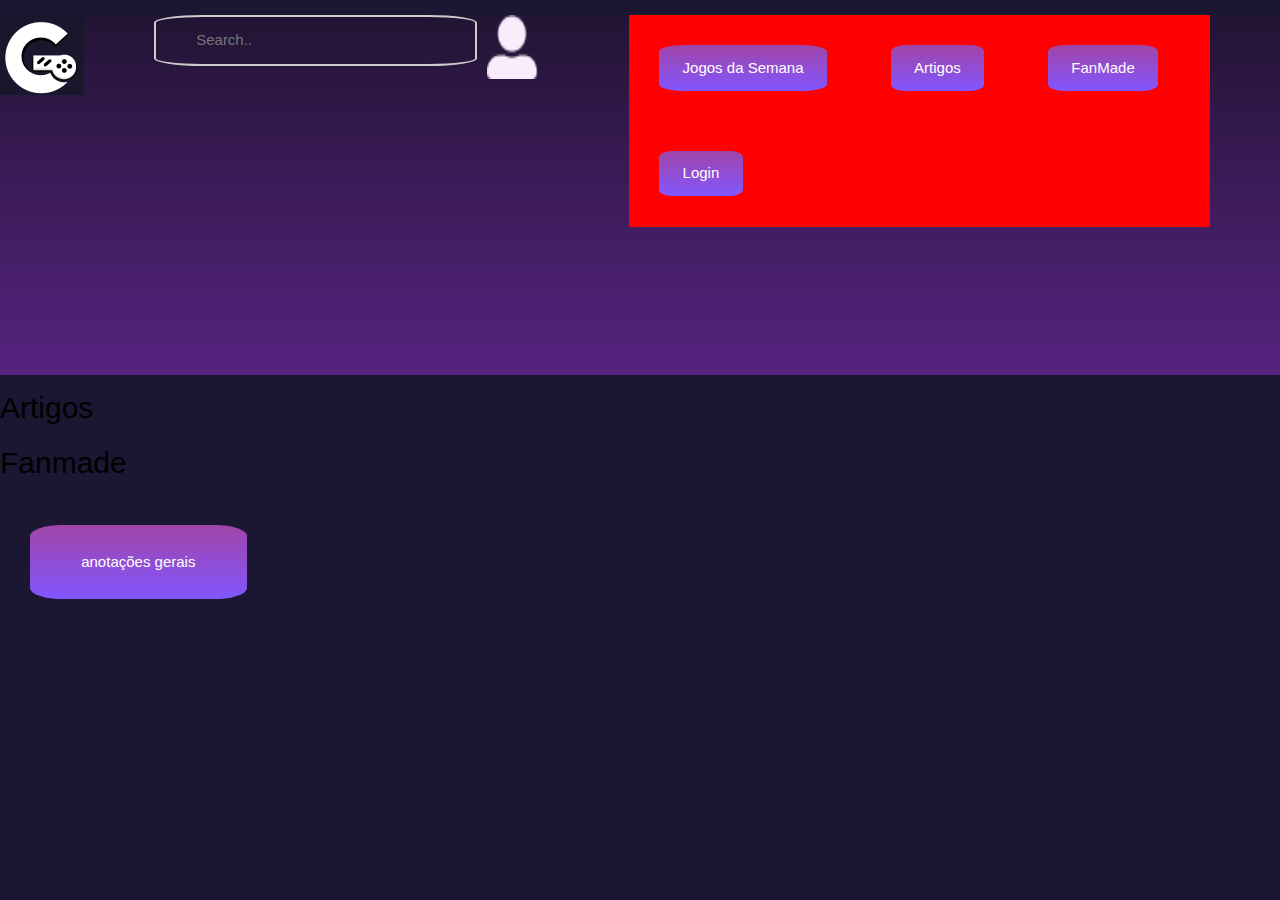
==== gamebook/index.html @ 1e896793 "Add files via upload" ====
<!DOCTYPE html>
<html lang="pt-br">
<head>

  <meta charset="utf-8">
  <link rel="stylesheet" href="style.css">

  <meta name="viewport" content="width=device-width, initial-scale=1">
  
  <!--Link do w3.css-->
  <link rel="stylesheet" href="https://www.w3schools.com/w3css/4/w3.css">
  <title>Gamebook</title>
</head>
<body>

<!--INICIO Área Cabeçalho-->
<header>
<div class="grid-container-cabecalho">
<div class="item1cabecalho"><!--Área de logo-->
  <img src="imagens/home/logo.png" alt="Logo Gamebook">
</div>

<!--Área de busca-->
<div class="item2cabecalho">
  <form>
    <input type="text" name="search" placeholder="Search..">
  </form>

</div>


<!--Área da cabeça do usuário-->
<div class="item3cabecalho">
  <a href="login.html"><img src="imagens/home/Usuário.png"/></a>
</div>

<!--Área dos links -->
<nav class="item4cabecalho">
  <a href="jogossemana.html" class="linksbotao">Jogos da Semana</a>
  <a href="artigos.html" class="linksbotao">Artigos</a>
  <a href="fanmade.html" class="linksbotao">FanMade</a>
  <a href="login.html" class="linksbotao">Login</a>
</nav>

</div>
</header><!--Fim da área cabecalho-->


<!--ÁREA DE JOGOS DA SEMANA
"Essa parte é minha" Bruce, Robert-->
<aside>

</aside>
<section>

</section>
<!--FIM DA ÁREA JOGOS DA SEMANA-->




<!--INICIO DA ÁREA ARTIGOS PRINCIPAIS-->
<!--Digiescolhido: Tuts;
  Descrição: Manhinho seguinte, aqui voce vai ter que copiar e colar um scrol indicator da w3 (atentai que usa Javascript), depois estilizar um card do w3.css, por fim inserir pelo menos 6 cards no scrol indicator, relaxa que errar é normal, esse trabalho não esta no nivel iniciante, ja ta no nível profissional, então calma, beba água, respire fundo e tente, estude, erre, volte, e pense que fazendo dificil o fácil fica mais fácil

link do scrol indicator: https://www.w3schools.com/howto/howto_js_scroll_indicator.asp
link dos cards do w3.css: https://www.w3schools.com/w3css/w3css_cards.asp
link do w3.css: https://www.w3schools.com/w3css/default.asp
Obs: Olhe para o nosso trabalho no figma, e escolha os conteudos mais parecidos-->
<section>
<div>
<h2>Artigos</h2>

</div>
</section>


<!--FIM DA ÁREA ARTIGOS PRINCIPAIS-->








<!--INICIO DA ÁREA FANMADE-->
<!--Jogador: Ricardo Júnior;
Descrição: Aqui, meu querido, você vai aplicar um carrosel(inglês: carousel ou slideshow) de conteudos, depois para prencher o carrosel voce vai usar cards, talvez tenha que fazer adaptações de espaçamento no css, para facilitar tua vida, pode começar usar px, mas quando tiver certeza lembre-se de usar porcentagem em vez do px, outra coisa, aqui vai ser necessário javascritp MAS CALMA NÃO VIRE DO AVESSO, olha a dica ai abaixo;

Dica: achei uma propostas tanto de carousel quanto de card na w3, estude, copia e cole no arquivo, tente, erre, tanta de novo, erre, se frutre, respira fundo, erre, chore de raiva, diga que vai desistir, tente de novo e consiga, é assim mesmo;

link do carousel: https://www.w3schools.com/howto/howto_js_slideshow.asp
link com várias opções de slideshow: https://www.w3schools.com/w3css/w3css_slideshow.asp
link com vários cards: https://www.w3schools.com/w3css/w3css_cards.asp
link da w3.css: https://www.w3schools.com/w3css/default.asp
Obs: Olhe para o nosso trabalho no figma, e escolha os conteudos mais parecidos-->
<section>
  <div>
<h2>Fanmade</h2>



</div>
</section>

<!--FIM DA ÁREA FANMADE-->










<!--PERTO DO FIM, O RODAPÉ-->
<footer>

  <a href="anotações gerais.html" class="linksbotao">anotações gerais</a>

</footer>

</body>
<script src="script.js"></script>
</html>
---- gamebook/style.css ----
/*CSS DO PROJETO GAMEBOOK*/

/*Seletor universal, todas as tags serão afetadas por esse homi*/
*{
  padding: 0;
  margin: 0; /*tanto esse e o de cima é para o site ocupar todo o espaço disponivel da tela, e não ter espaços em volta dos elementos*/
  text-decoration: none;
  list-style: none; /*sem estilos para listas e textos, porem se quiser alterar é só apagar*/
}

body{
  background: var(--backgroundsite);
}

/*DEFINIÇÕES GERAIS*/
/*Aqui coloquei variaveis para agilizar a vida, em vez de repetir as mesmas cores várias vezes*/
:root {
  --backgroundsite: rgb(27, 23, 50);
  --cabecalhoBG: linear-gradient(rgb(34,	20,	52), rgb(87,	35,	128));
  --corgeral: linear-gradient( rgb(160,	69,	168), rgb(130,	86,	255));
  --rodape: linear-gradient( rgb(139,	110,	187), rgb(126,	85,	193));
  --branco: white;
}

p{
  /*1em equivale a 16pixels*/
  font-size: 1.2em;
  color: var(--branco);
}



/*CSS DO CABEÇALHO*/
header{
  background-image: var(--cabecalhoBG);
  height: 40vh; /*vh é uma unidade de medida, significa 40% do total da área visivel*/
  margin-top: 1em;
}

/*o grid é aqui*/
.grid-container-cabecalho{
  display: grid;

  grid-template-areas:
  'item1cabecalho item1cabecalho item2cabecalho item2cabecalho item3cabecalho'
  'item4cabecalho item4cabecalho item4cabecalho item4cabecalho item4cabecalho';
  gap: 10px;
  
}




/*estilização da barra de pesquisa*/
/*Fazer o botão ao lado do pesquisar, ou ai dentro*/
input[type=text] {
  width: 100%;
  box-sizing: border-box;
  border: 2px solid #ccc;
  border-radius: 15%;
  font-size: 1em;
  background-color: var( --rodape);
  padding: 12px 20px 12px 40px;
}


/*estilização da cabeça do usuário*/
.item3cabecalho{
  width:38%; 
  height:30%;
}
.item3cabecalho img{
  width:100%; 
  height:100%;
}

/*estilização dos botões de links do cabeçalho   padding: 1.2em 2em;*/

.item4cabecalho{
  background-color: red;;
}

.linksbotao{
  margin:2em;
  padding: 2% 4%;
  font-size: 1em;
  background: var(--corgeral);
  color: var(--branco);
  border-radius: 15%;
  cursor: pointer;
  display: inline-block;
  border: none;
  transition-duration: 0.4s;
}
.linksbotao:hover {
  box-shadow: 0 12px 16px 0 rgba(0,0,0,0.24), 0 17px 50px 0 rgba(0,0,0,0.19);
}


/*FIM DA ÁREA CABEÇALHO*/


/*INICIO DA ÁREA JOGOS DA SEMANA*/

/*FIM DA ÁREA JOGOS DA SEMANA*/




/*INICIO DA ÁREA ARTIGOS*/

/*FIM DA ÁREA ARTIGOS*/




/*INICIO DA ÁREA FANMADE*/

/*FIM DA ÁREA FANMADE*/


/*FIM CSS DO HOME*/
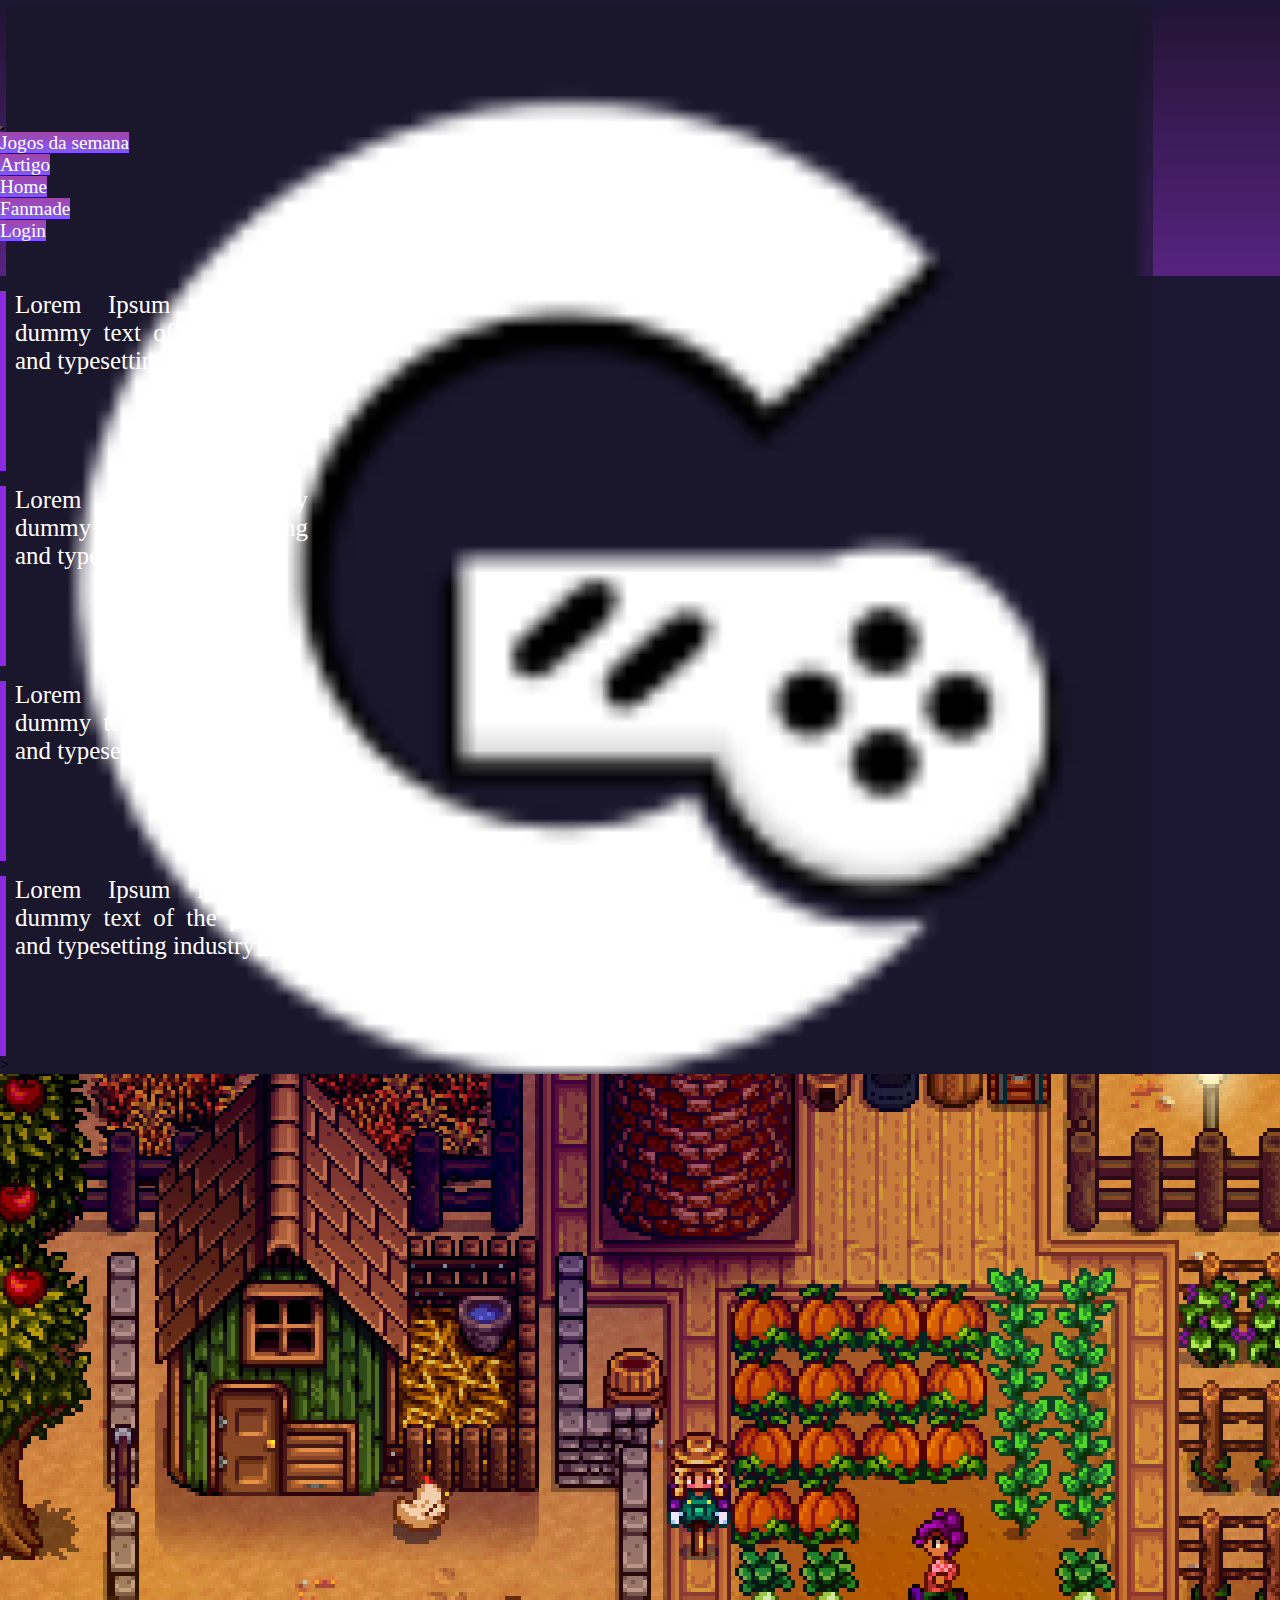
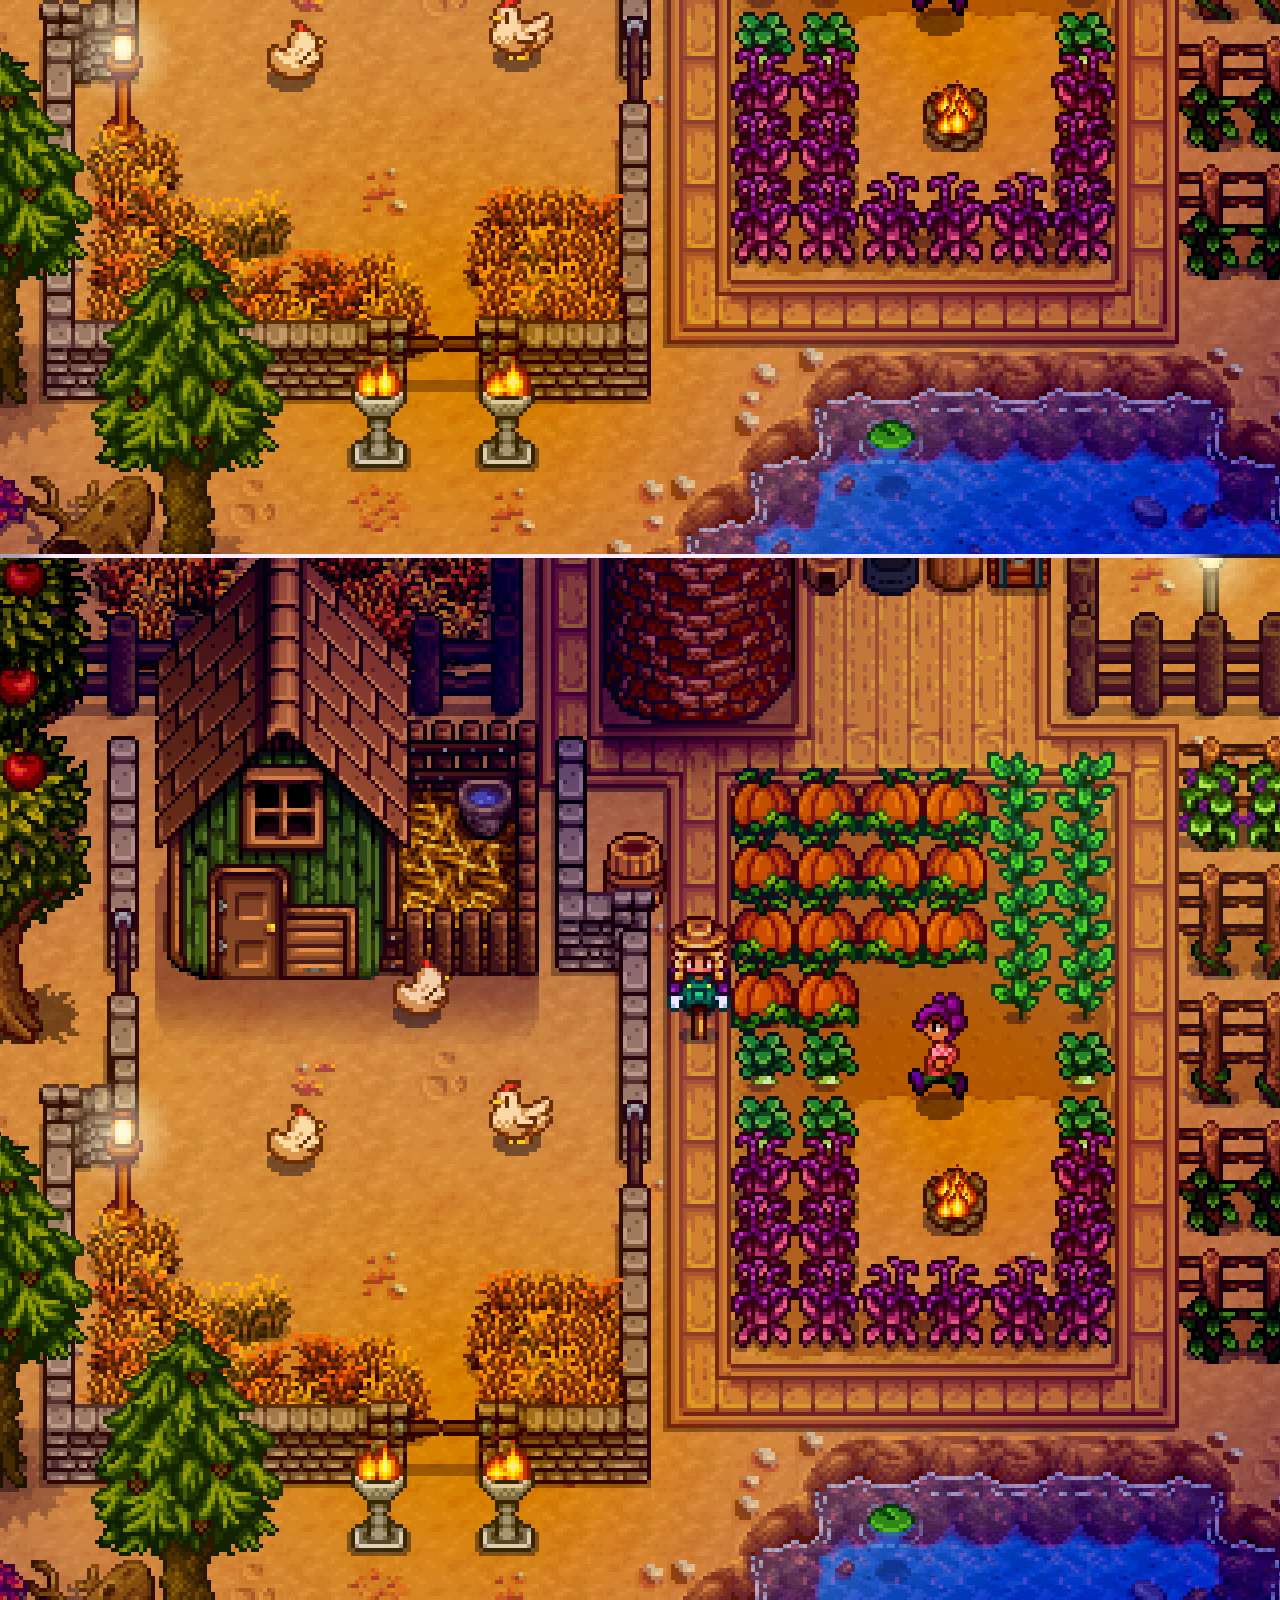
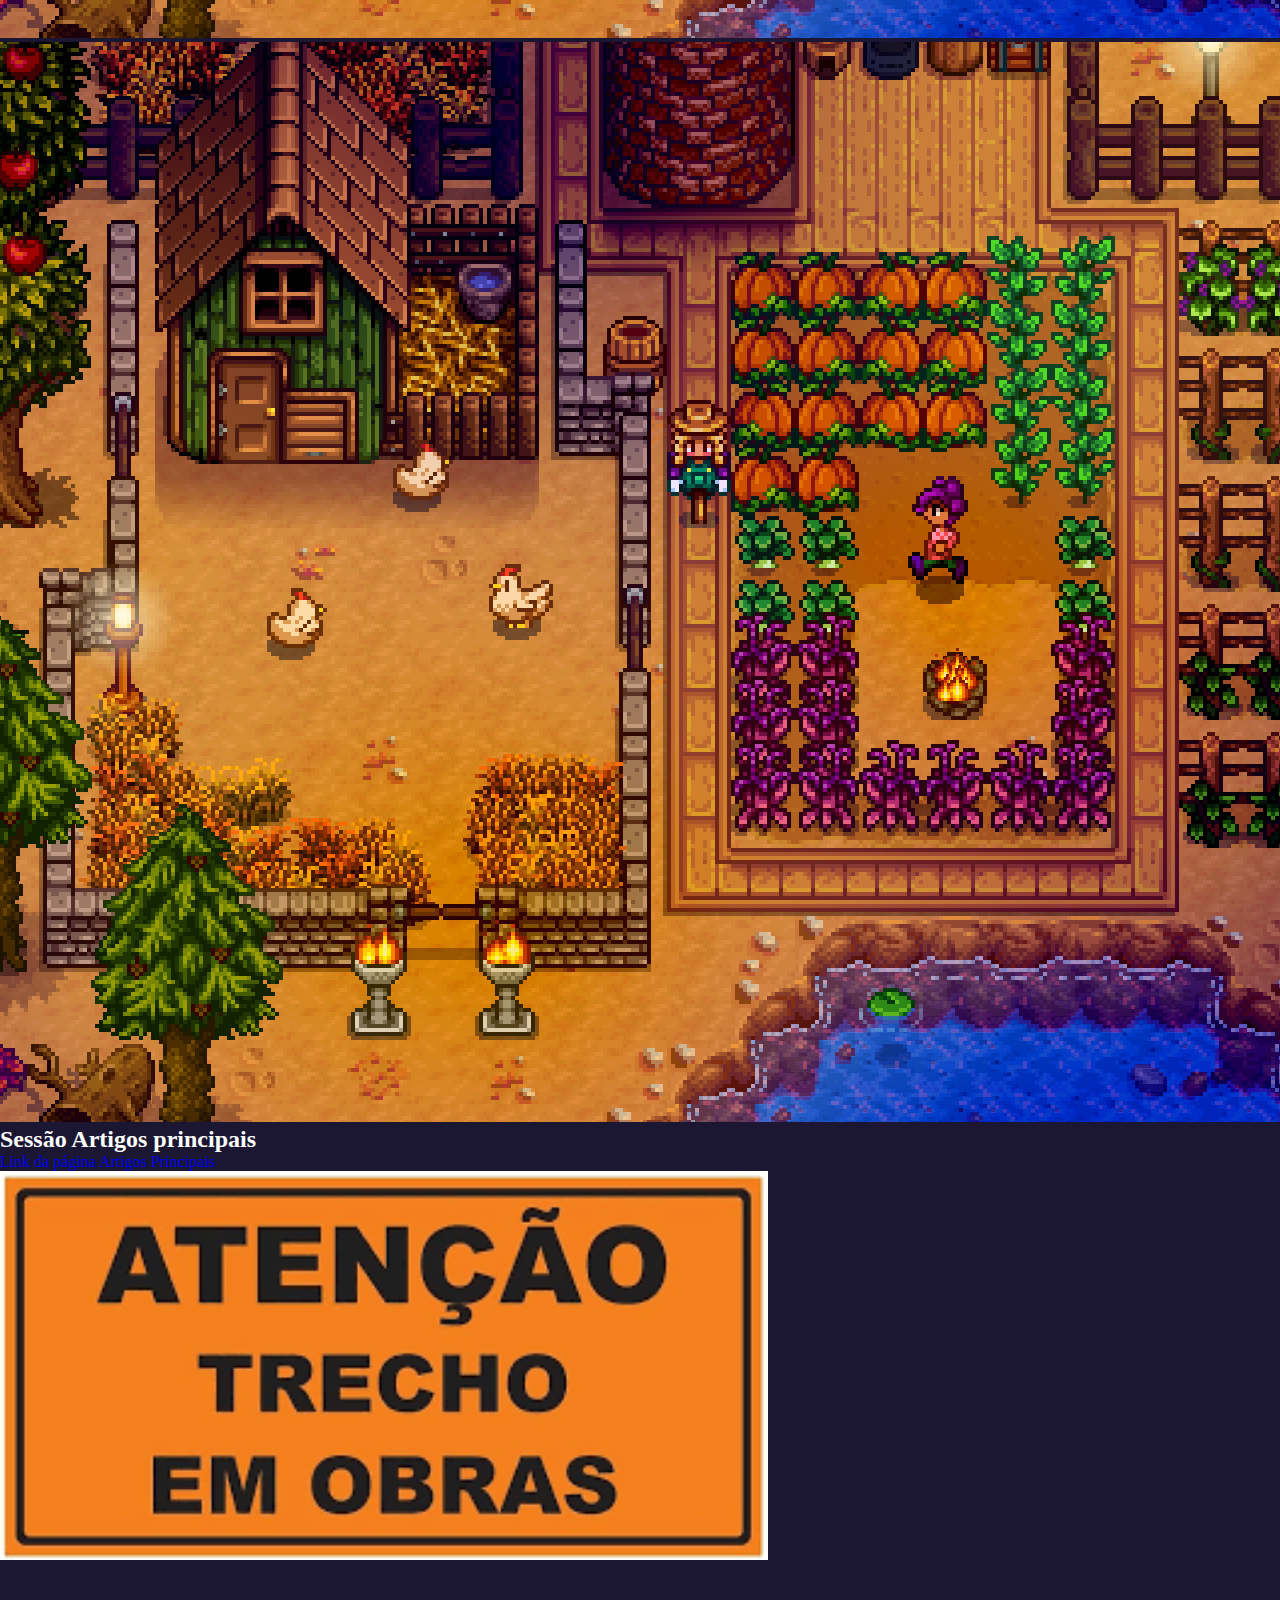
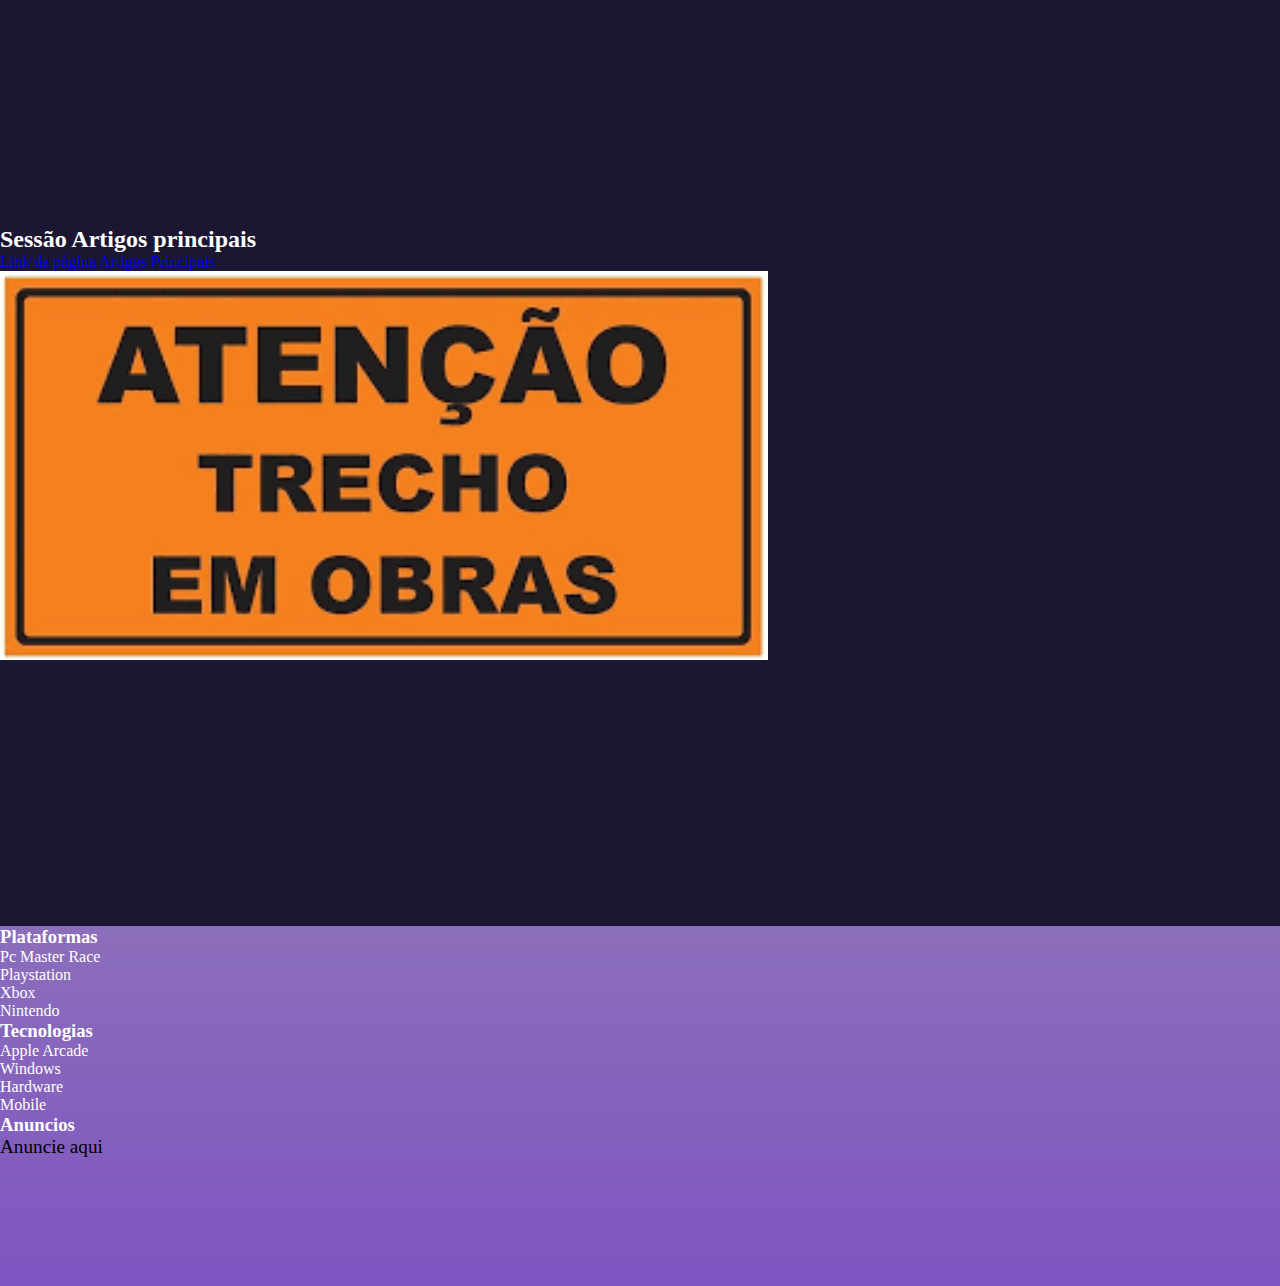
==== commit 9078b8f5: "Add files via upload" ====
--- a/gamebook/index.html
+++ b/gamebook/index.html
@@ -1,129 +1,182 @@
-<!DOCTYPE html>
+<!doctype html>
 <html lang="pt-br">
-<head>
+  <head>
+    <!-- Required meta tags -->
+    <meta charset="utf-8">
+    <meta name="viewport" content="width=device-width, initial-scale=1">
 
-  <meta charset="utf-8">
-  <link rel="stylesheet" href="style.css">
+    <link rel="stylesheet" href="style.css">
 
-  <meta name="viewport" content="width=device-width, initial-scale=1">
-  
-  <!--Link do w3.css-->
-  <link rel="stylesheet" href="https://www.w3schools.com/w3css/4/w3.css">
-  <title>Gamebook</title>
-</head>
+    <!-- Bootstrap CSS -->
+    <link href="https://cdn.jsdelivr.net/npm/bootstrap@5.0.2/dist/css/bootstrap.min.css" rel="stylesheet" integrity="sha384-EVSTQN3/azprG1Anm3QDgpJLIm9Nao0Yz1ztcQTwFspd3yD65VohhpuuCOmLASjC" crossorigin="anonymous">
+
+    <title>Gamebook</title>
+  </head>
 <body>
+   
+<header>
+    <nav class="navbar cabecalho mb-5">
+      <div class="container">
+        
 
-<!--INICIO Área Cabeçalho-->
-<header>
-<div class="grid-container-cabecalho">
-<div class="item1cabecalho"><!--Área de logo-->
-  <img src="imagens/home/logo.png" alt="Logo Gamebook">
-</div>
+        <div class=" logo">
+        <a class="navbar-brand" href="index.html">
+          <img class="logoimg" src="imagens/home/logo.png" alt="Logo">
+        </a>
+        </div>
 
-<!--Área de busca-->
-<div class="item2cabecalho">
-  <form>
-    <input type="text" name="search" placeholder="Search..">
-  </form>
+      <div class=" buscacabecalho">
+        <form class="d-flex">
+          <input class="form-control me-2" type="search" placeholder="Search" aria-label="Search">
+          <button class="btn btn-outline-success" type="submit">Search</button>
+        </form>
+      </div>
 
-</div>
+        <div class="headeruser">
+        <a class="navbar-brand" href="login.html">
+          <img class="userimg" src="imagens/home/Usuário.png" alt="usuário"></a>
+        </div>
+        </div>  
+    </nav>
 
-
-<!--Área da cabeça do usuário-->
-<div class="item3cabecalho">
-  <a href="login.html"><img src="imagens/home/Usuário.png"/></a>
-</div>
-
-<!--Área dos links -->
-<nav class="item4cabecalho">
-  <a href="jogossemana.html" class="linksbotao">Jogos da Semana</a>
-  <a href="artigos.html" class="linksbotao">Artigos</a>
-  <a href="fanmade.html" class="linksbotao">FanMade</a>
-  <a href="login.html" class="linksbotao">Login</a>
-</nav>
-
-</div>
-</header><!--Fim da área cabecalho-->
-
-
-<!--ÁREA DE JOGOS DA SEMANA
-"Essa parte é minha" Bruce, Robert-->
-<aside>
-
-</aside>
-<section>
-
-</section>
-<!--FIM DA ÁREA JOGOS DA SEMANA-->
+    <!--Navegação de links-->
+    <nav class="navbar navbar-expand-md">
+    <div class="container-fluid">
+      <button class="navbar-toggler" type="button" data-bs-toggle="collapse" data-bs-target="#navbarNav" aria-controls="navbarNav" aria-expanded="false" aria-label="Toggle navigation">
+        <span class="navbar-toggler-icon"></span>
+      </button>
+      <div class="collapse navbar-collapse justify-content-center" id="navbarNav">
+        <ul class="navbar-nav">
+          <li class="nav-item me-5">
+            <a class="btn nav-link" href="jogossemana.html" role="button">Jogos da semana</a>
+          </li>
+          <li class="nav-item me-5">
+            <a class="btn nav-link" href="artigos.html" role="button">Artigo</a>
+          </li>
+          <li class="nav-item me-5">
+            <a class="btn nav-link" href="index.html" role="button">Home</a>
+          </li>
+          <li class="nav-item me-5">
+            <a class="btn nav-link" href="fanmade.html" role="button">Fanmade</a>
+          </li>
+          <li class="nav-item me-5">
+            <a class="btn nav-link" href="login.html" role="button">Login</a>
+          </li>
+        </ul>
+      </div>
+    </div>
+    </nav>
+</header>
 
 
 
+<!--INICIO DA ÁREA NOTÍCIAS DA SEMANA HOME-->
+<section>
+  <div class="row">
+  <div class="col-md-5 d-flex justify-content-center"><!--Lista de manchetes-->
+    <ul class="">
+      <li class="itensdobanner mt-3"><p>Lorem Ipsum is simply dummy text of the printing and typesetting industry</p></li>
+      <li class="itensdobanner mt-3"><p>Lorem Ipsum is simply dummy text of the printing and typesetting industry</p></li>
+      <li class="itensdobanner mt-3"><p>Lorem Ipsum is simply dummy text of the printing and typesetting industry</p></li>
+      <li class="itensdobanner mt-3"><p>Lorem Ipsum is simply dummy text of the printing and typesetting industry</p></li>
+    </ul>>
+  </div>
 
-<!--INICIO DA ÁREA ARTIGOS PRINCIPAIS-->
-<!--Digiescolhido: Tuts;
-  Descrição: Manhinho seguinte, aqui voce vai ter que copiar e colar um scrol indicator da w3 (atentai que usa Javascript), depois estilizar um card do w3.css, por fim inserir pelo menos 6 cards no scrol indicator, relaxa que errar é normal, esse trabalho não esta no nivel iniciante, ja ta no nível profissional, então calma, beba água, respire fundo e tente, estude, erre, volte, e pense que fazendo dificil o fácil fica mais fácil
+<!--imagens-->
+<div class="col-md-5 d-flex justify-content-center"><!--Lista de manchetes-->
+  <ul>
+    <li><a href="jogossemana.html"><img class="img-fluid mt-3"src="imagens/home/startu.jpg" class="img-fluid" alt="noticia"></a></li>
 
-link do scrol indicator: https://www.w3schools.com/howto/howto_js_scroll_indicator.asp
-link dos cards do w3.css: https://www.w3schools.com/w3css/w3css_cards.asp
-link do w3.css: https://www.w3schools.com/w3css/default.asp
-Obs: Olhe para o nosso trabalho no figma, e escolha os conteudos mais parecidos-->
-<section>
-<div>
-<h2>Artigos</h2>
+    <li><a href="jogossemana.html"><img class="img-fluid mt-3"src="imagens/home/startu.jpg" class="img-fluid" alt="noticia"></a></li>
 
+    <li><a href="jogossemana.html"><img class="img-fluid mt-3"src="imagens/home/startu.jpg" class="img-fluid" alt="noticia"></a></li>
+  </ul>
+</div>
 </div>
 </section>
 
 
-<!--FIM DA ÁREA ARTIGOS PRINCIPAIS-->
+<!--INICIO DA SESSÃO ARTIGOS HOME!-->
+<section>
+  <div class="container pt-5 homeartigos">
+  <div class="d-flex justify-content-center">
+  <h2>Sessão Artigos principais</h2>
+  </div>
+  <div class="d-flex justify-content-center">
+  <a class="mt-3" href="artigos.html">Link da página Artigos Principais</a>
+  </div>
 
-
-
-
-
-
-
-
-<!--INICIO DA ÁREA FANMADE-->
-<!--Jogador: Ricardo Júnior;
-Descrição: Aqui, meu querido, você vai aplicar um carrosel(inglês: carousel ou slideshow) de conteudos, depois para prencher o carrosel voce vai usar cards, talvez tenha que fazer adaptações de espaçamento no css, para facilitar tua vida, pode começar usar px, mas quando tiver certeza lembre-se de usar porcentagem em vez do px, outra coisa, aqui vai ser necessário javascritp MAS CALMA NÃO VIRE DO AVESSO, olha a dica ai abaixo;
-
-Dica: achei uma propostas tanto de carousel quanto de card na w3, estude, copia e cole no arquivo, tente, erre, tanta de novo, erre, se frutre, respira fundo, erre, chore de raiva, diga que vai desistir, tente de novo e consiga, é assim mesmo;
-
-link do carousel: https://www.w3schools.com/howto/howto_js_slideshow.asp
-link com várias opções de slideshow: https://www.w3schools.com/w3css/w3css_slideshow.asp
-link com vários cards: https://www.w3schools.com/w3css/w3css_cards.asp
-link da w3.css: https://www.w3schools.com/w3css/default.asp
-Obs: Olhe para o nosso trabalho no figma, e escolha os conteudos mais parecidos-->
-<section>
-  <div>
-<h2>Fanmade</h2>
-
+  <div class=" pt-4 d-flex justify-content-center">
+  <img class="imgobra" src="imagens/home/obras4.png">
+  </div>
 
 
 </div>
 </section>
+<!--FIM DA SESSÃO ARTIGOS HOME!-->
 
-<!--FIM DA ÁREA FANMADE-->
+
+<!--INICIO DA SESSÃO FANMADE HOME!-->
+<section>
+  <div class="container pt-5 homeartigos">
+  <div class="d-flex justify-content-center">
+  <h2>Sessão Artigos principais</h2>
+  </div>
+  <div class="d-flex justify-content-center">
+  <a class="mt-3" href="artigos.html">Link da página Artigos Principais</a>
+  </div>
+
+  <div class=" pt-4 d-flex justify-content-center">
+  <img class="imgobra" src="imagens/home/obras4.png">
+  </div>
+
+
+</div>
+</section>
+<!--FIM DA SESSÃO FANMADE HOME!-->
 
 
 
+<footer>
+  <div class="container rodape">
+    <div class="row pt-5">
+      <div class="col-3 ">
+        <h3>Plataformas</h3>
+        <ul class="listarodape">
+          <li><a href="artigos.html">Pc Master Race</a></li>
+          <li><a href="artigos.html">Playstation</a></li>
+          <li><a href="artigos.html">Xbox</a></li>
+          <li><a href="artigos.html">Nintendo</a></li>
+        </ul>
+      </div>
 
+      <div class="col-3">
+        <h3>Tecnologias</h3>
+        <ul class="listarodape">
+          <li><a href="artigos.html">Apple Arcade</a></li>
+          <li><a href="artigos.html">Windows</a></li>
+          <li><a href="artigos.html">Hardware</a></li>
+          <li><a href="artigos.html">Mobile</a></li>
+        </ul>
+      </div>
 
+      <div class="col-3 ">
+        <h3>Anuncios</h3>
+        <ul class="listarodape">
+          <li><p>Anuncie aqui</p></li>
 
+        </ul>
+      </div>
 
+    </div>
 
-
-
-<!--PERTO DO FIM, O RODAPÉ-->
-<footer>
-
-  <a href="anotações gerais.html" class="linksbotao">anotações gerais</a>
-
+  </div>
 </footer>
 
-</body>
-<script src="script.js"></script>
+    <!-- Option 1: Bootstrap Bundle with Popper -->
+    <script src="https://cdn.jsdelivr.net/npm/bootstrap@5.0.2/dist/js/bootstrap.bundle.min.js" integrity="sha384-MrcW6ZMFYlzcLA8Nl+NtUVF0sA7MsXsP1UyJoMp4YLEuNSfAP+JcXn/tWtIaxVXM" crossorigin="anonymous"></script>
+
+  </body>
 </html>
 
 
--- a/gamebook/style.css
+++ b/gamebook/style.css
@@ -10,119 +10,210 @@
 }
 
 body{
-  background: var(--backgroundsite);
-}
+  background-color: rgb(27, 23, 50);
+}
+
 
 /*DEFINIÇÕES GERAIS*/
 /*Aqui coloquei variaveis para agilizar a vida, em vez de repetir as mesmas cores várias vezes*/
 :root {
   --backgroundsite: rgb(27, 23, 50);
-  --cabecalhoBG: linear-gradient(rgb(34,	20,	52), rgb(87,	35,	128));
+  --cabecalhoBG: linear-gradient(180, rgb(34,20,52), rgb(87,	35,	128));
   --corgeral: linear-gradient( rgb(160,	69,	168), rgb(130,	86,	255));
   --rodape: linear-gradient( rgb(139,	110,	187), rgb(126,	85,	193));
   --branco: white;
 }
 
+/*DEFINIÇÃO DE BACKGROUNDS*/
+footer{
+  background-image: linear-gradient( rgb(139,	110,	187), rgb(126,	85,	193));
+}
+section{
+  background-color: rgb(27, 23, 50);
+}
+
 p{
   /*1em equivale a 16pixels*/
   font-size: 1.2em;
-  color: var(--branco);
-}
-
+
+}
 
 
 /*CSS DO CABEÇALHO*/
 header{
-  background-image: var(--cabecalhoBG);
-  height: 40vh; /*vh é uma unidade de medida, significa 40% do total da área visivel*/
-  margin-top: 1em;
-}
-
-/*o grid é aqui*/
-.grid-container-cabecalho{
-  display: grid;
-
-  grid-template-areas:
-  'item1cabecalho item1cabecalho item2cabecalho item2cabecalho item3cabecalho'
-  'item4cabecalho item4cabecalho item4cabecalho item4cabecalho item4cabecalho';
-  gap: 10px;
-  
-}
-
-
-
-
-/*estilização da barra de pesquisa*/
-/*Fazer o botão ao lado do pesquisar, ou ai dentro*/
-input[type=text] {
+background-image: linear-gradient(rgb(34,20,52), rgb(87,	35,	128));
+height: 30vh;
+
+}
+h1, h2, h3{
+  color: white;
+}
+
+.cabecalho{
+  height: 12vh;
+}
+
+.logo{
+  margin-left: 0.5%;
+  margin-top: 0.5%;
+}
+.logoimg{
+  height: 90%;
+  width: 90%;
+}
+.buscacabecalho{
+  margin-left: 30%;
+  width: 40%;
+}
+
+.headeruser{
+margin-right: 3%;
+}
+.userimg{
+  height: 100%;
   width: 100%;
-  box-sizing: border-box;
-  border: 2px solid #ccc;
-  border-radius: 15%;
-  font-size: 1em;
-  background-color: var( --rodape);
-  padding: 12px 20px 12px 40px;
-}
-
-
-/*estilização da cabeça do usuário*/
-.item3cabecalho{
-  width:38%; 
-  height:30%;
-}
-.item3cabecalho img{
-  width:100%; 
-  height:100%;
-}
-
-/*estilização dos botões de links do cabeçalho   padding: 1.2em 2em;*/
-
-.item4cabecalho{
-  background-color: red;;
-}
-
-.linksbotao{
-  margin:2em;
-  padding: 2% 4%;
-  font-size: 1em;
-  background: var(--corgeral);
-  color: var(--branco);
-  border-radius: 15%;
-  cursor: pointer;
-  display: inline-block;
-  border: none;
-  transition-duration: 0.4s;
-}
-.linksbotao:hover {
-  box-shadow: 0 12px 16px 0 rgba(0,0,0,0.24), 0 17px 50px 0 rgba(0,0,0,0.19);
-}
-
-
+}
+
+.nav-item a{
+  color:white;
+  font-size: 120%;
+}
+.nav-link{
+  background-image:linear-gradient( rgb(160,	69,	168), rgb(130,	86,	255)); 
+  color:white;
+}
+
+.navbar-toggler{
+  background-image:linear-gradient( rgb(160,	69,	168), rgb(130,	86,	255)); 
+}
 /*FIM DA ÁREA CABEÇALHO*/
 
 
-/*INICIO DA ÁREA JOGOS DA SEMANA*/
-
-/*FIM DA ÁREA JOGOS DA SEMANA*/
-
-
-
-
-/*INICIO DA ÁREA ARTIGOS*/
-
-/*FIM DA ÁREA ARTIGOS*/
-
-
-
+/*INICIO DA ÁREA NOTÍCIAS DA SEMANA HOME*/
+.itensdobanner{
+height: 180px;
+width: 323px;
+background-color: blueviolet;
+font-size: 1.3rem;
+color:white;
+text-align: justify;
+}
+
+.itensdobanner p{
+  margin: 15px;
+}
+
+.bannernoticias{
+  height: 247px;
+  width: 475px;
+}
+/*FIM DA ÁREA NOTÍCIAS DA SEMANA HOME*/
+
+
+
+
+/*INICIO DA ÁREA ARTIGOS HOME*/
+.homeartigos{
+  height: 700px;
+
+}
+.imgobra{
+  height: 80%;
+  width: 60%;
+}
+/*FIM DA ÁREA ARTIGOS HOME*/
+
+/*INICIO DA ÁREA RODAPÉ HOME*/
+.rodape{
+  height: 40vh;
+}
+.listarodape a{
+  text-decoration: none;
+  color:white;
+}
+/*FIM DA ÁREA RODAPÉ HOME*/
+
+/*FIM CSS DO HOME*/
+
+
+
+/*INICIO DO CSS DA PÁGINA JOGOS DA SEMANA*/
+
+.card{
+  background-color: blueviolet;
+}
+.card a{
+  color: white;
+}
+
+/*FIM DO CSS DA PÁGINA JOGOS DA SEMANA*/
+
+
+
+/*INICIO DO CSS DA PÁGINA ARTIGOS*/
+.cardfundo{
+  background-color:blueviolet;
+}
+.artigos{
+  height: auto;
+}
+/*FIM DO CSS DA PÁGINA ARTIGOS*/
 
 /*INICIO DA ÁREA FANMADE*/
 
 /*FIM DA ÁREA FANMADE*/
 
 
-/*FIM CSS DO HOME*/
-
-
-
-
-
+
+/*INICIO DO CSS DA ÁREA LOGIN*/
+
+.imagemlogin{
+ 
+  width: 30rem;
+  height: 30rem;
+}
+.login{
+   padding-top: 5rem;
+  width: auto;
+  height: 50rem;
+}
+
+.botaolink{
+  width: 20rem;
+  height: 3rem;
+  border-radius: 25px;
+  margin-bottom: 15px;
+  background-color: white;
+}
+
+.botaocriarconta{
+  width: 20rem;
+  height: 3rem;
+  border-radius: 25px;
+  margin-bottom: 10px;
+  background-color:blueviolet;
+  color: white;
+}
+
+.botaocriarconta a{
+  color: white;
+  text-decoration: none;
+}
+
+.botaoentrar{
+  background-color:blueviolet;
+  width: 20rem;
+  height: 3rem;
+  border-radius: 25px;
+  margin-bottom: 10px;
+ 
+}
+
+.botaoentrar a{
+   color: black;
+   text-decoration: none;
+   font-size: 1.4rem;
+}
+
+/*FIM DO CSS DA ÁREA LOGIN*/
+
